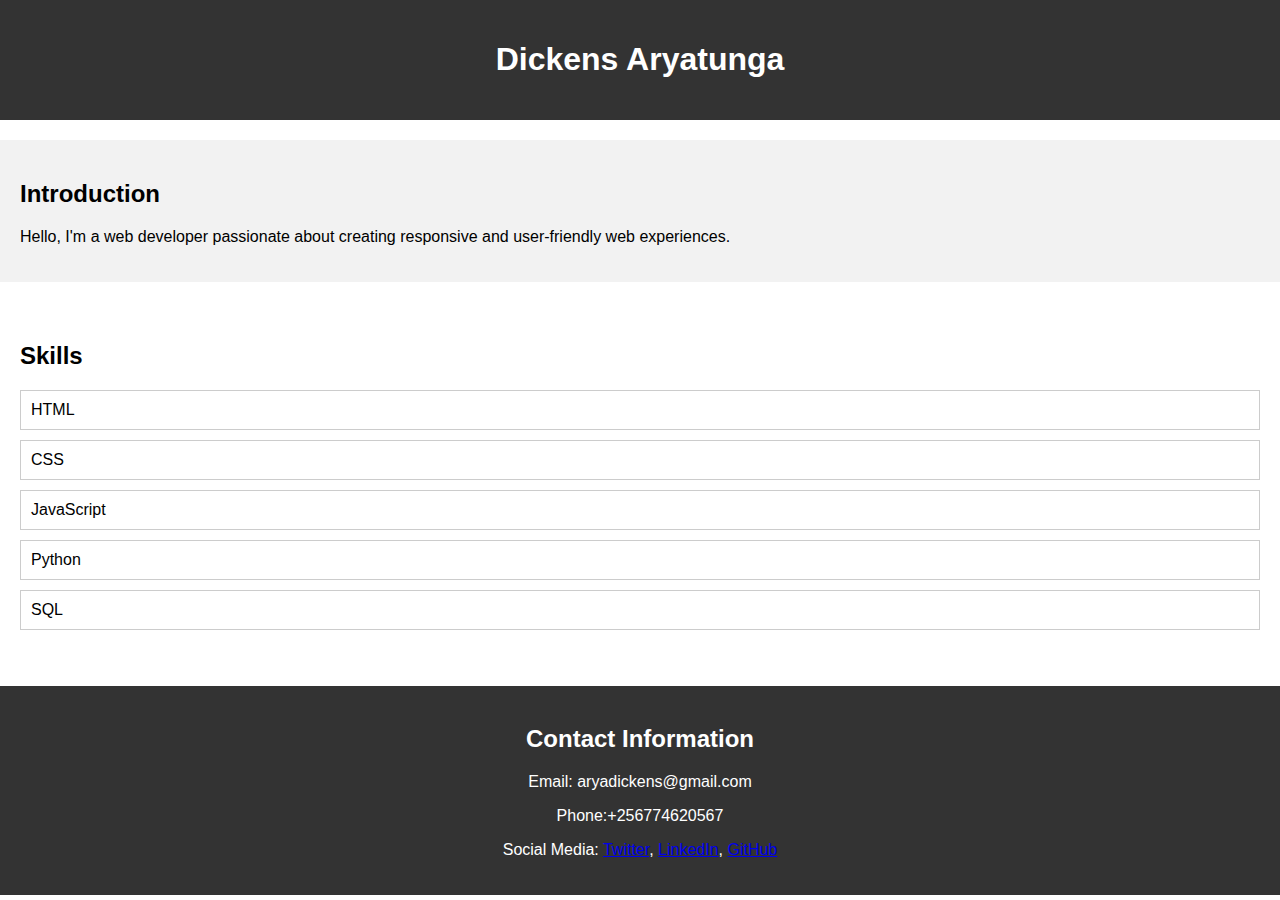
==== PLP_web_Assignment4/CSS_Margin_And_Padding_Features.html @ fb296bae "PLP Web technologies assignment4" ====
<!DOCTYPE html>
<html lang="en">
<head>
<meta charset="UTF-8">
<title>My Portfolio</title>
<link rel="stylesheet" href="assignment4.css">
</head>
<body>

<header>
  <h1>Dickens Aryatunga</h1>
</header>

<section class="introduction">
  <h2>Introduction</h2>
  <p>Hello, I'm a web developer passionate about creating responsive and user-friendly web experiences.</p>
</section>

<section class="skills">
  <h2>Skills</h2>
  <ul>
    <li>HTML</li>
    <li>CSS</li>
    <li>JavaScript</li>
    <li>Python</li>
    <li>SQL</li>
</ul>
</section>

<footer class="contact">
  <h2>Contact Information</h2>
  <p>Email: aryadickens@gmail.com</p>
  <P>Phone:+256774620567</P>
  <p>Social Media: <a href="#">Twitter</a>, <a href="#">LinkedIn</a>, <a href="#">GitHub</a></p>
</footer>

</body>
</html>
---- PLP_web_Assignment4/assignment4.css ----
body {
  font-family: Arial, sans-serif;
  margin: 0;
  padding: 0;
}

header {
  background-color: #333;
  padding: 20px;
  color: white;
  text-align: center;
}

.introduction {
  background-color: #f2f2f2;
  padding: 20px;
  margin: 20px 0;
}

.skills {
  padding: 20px;
  margin: 20px 0;
}

.skills ul {
  list-style: none;
  padding: 0;
}

.skills li {
  border: 1px solid #ccc;
  padding: 10px;
  margin-bottom: 10px;
}

.contact {
  background-color: #333;
  padding: 20px;
  color: white;
  text-align: center;
}

@media only screen and (max-width: 600px) {
  header, .introduction, .skills, .contact {
    padding: 10px;
  }
}
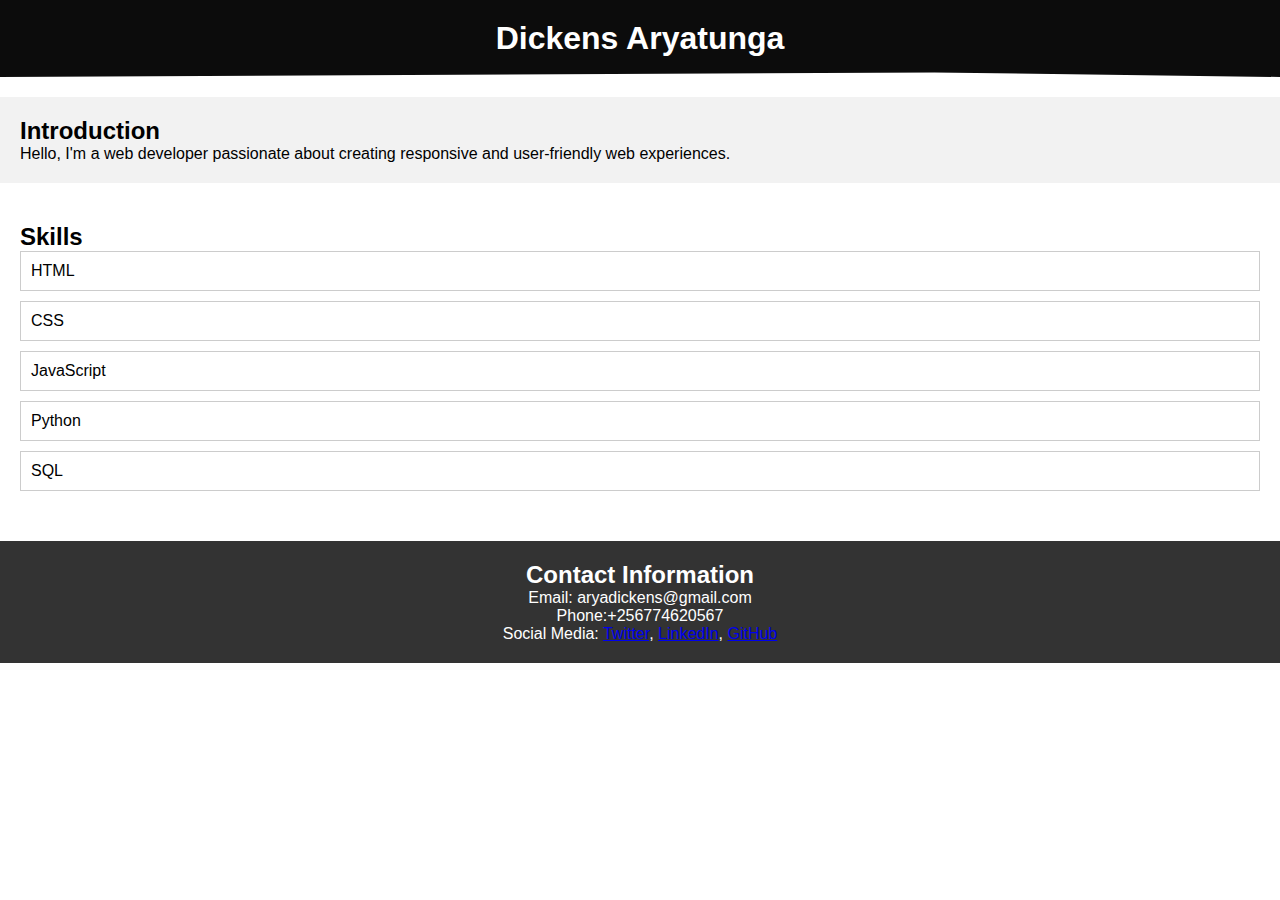
==== commit c727d7a6: "Assignment5_portfolio" ====
--- a/PLP_web_Assignment4/CSS_Margin_And_Padding_Features.html
+++ b/PLP_web_Assignment4/CSS_Margin_And_Padding_Features.html
@@ -1,38 +1,42 @@
 <!DOCTYPE html>
 <html lang="en">
+
 <head>
-<meta charset="UTF-8">
-<title>My Portfolio</title>
-<link rel="stylesheet" href="assignment4.css">
+  <meta charset="UTF-8">
+  <title>My Portfolio</title>
+  <link rel="stylesheet" href="assignment4.css">
+  <link rel="stylesheet" href="style.css">
 </head>
+
 <body>
 
-<header>
-  <h1>Dickens Aryatunga</h1>
-</header>
+  <header>
+    <h1>Dickens Aryatunga</h1>
+  </header>
 
-<section class="introduction">
-  <h2>Introduction</h2>
-  <p>Hello, I'm a web developer passionate about creating responsive and user-friendly web experiences.</p>
-</section>
+  <section class="introduction">
+    <h2>Introduction</h2>
+    <p>Hello, I'm a web developer passionate about creating responsive and user-friendly web experiences.</p>
+  </section>
 
-<section class="skills">
-  <h2>Skills</h2>
-  <ul>
-    <li>HTML</li>
-    <li>CSS</li>
-    <li>JavaScript</li>
-    <li>Python</li>
-    <li>SQL</li>
-</ul>
-</section>
+  <section class="skills">
+    <h2>Skills</h2>
+    <ul>
+      <li>HTML</li>
+      <li>CSS</li>
+      <li>JavaScript</li>
+      <li>Python</li>
+      <li>SQL</li>
+    </ul>
+  </section>
 
-<footer class="contact">
-  <h2>Contact Information</h2>
-  <p>Email: aryadickens@gmail.com</p>
-  <P>Phone:+256774620567</P>
-  <p>Social Media: <a href="#">Twitter</a>, <a href="#">LinkedIn</a>, <a href="#">GitHub</a></p>
-</footer>
+  <footer class="contact">
+    <h2>Contact Information</h2>
+    <p>Email: aryadickens@gmail.com</p>
+    <P>Phone:+256774620567</P>
+    <p>Social Media: <a href="#">Twitter</a>, <a href="#">LinkedIn</a>, <a href="#">GitHub</a></p>
+  </footer>
 
 </body>
-</html>
+
+</html>--- a/PLP_web_Assignment4/style.css
+++ b/PLP_web_Assignment4/style.css
@@ -0,0 +1,262 @@
+@import 'utilities.css';
+
+:root {
+    --primary: rgb(92, 53, 183);
+    --bgDark: rgb(12, 12, 12);
+    --white: rgb(250, 250, 250);
+    --secondary: rgb(0, 59, 50);
+    --bgLight: rgb(190, 181, 181);
+}
+
+* {
+    padding: 0;
+    margin: 0;
+    box-sizing: border-box;
+    -webkit-font-smoothing: antialiased;
+}
+
+header {
+    background-color: var(--bgDark);
+    clip-path: polygon(0 0, 100% 0, 100% 100%, 73% 94%, 0 100%);
+}
+
+header nav .left a {
+    color: var(--white);
+    text-decoration: none;
+    margin-right: 2rem;
+    text-transform: uppercase;
+    transition: all 0.2s ease;
+}
+
+header nav .left a:hover {
+    color: var(--primary);
+}
+
+header nav {
+    padding: 2rem 0;
+}
+
+header nav .logo {
+    margin-right: 3rem;
+}
+
+body {
+    font-family: 'Poppins', sans-serif;
+}
+
+.container {
+    max-width: 1152px;
+    padding: 0 15px;
+    margin: 0 auto;
+}
+
+.hero {
+    padding-top: 2rem;
+    padding-bottom: 3rem;
+    background-color: var(--bgDark);
+}
+
+.hero .left img {
+    width: 400px;
+}
+
+.hero .right {
+    color: var(--white);
+    margin-top: -7rem;
+}
+
+.hero .right h6 {
+    font-size: 1.6rem;
+    color: var(--primary);
+    margin-bottom: 0.5rem;
+}
+
+.hero .right h1 {
+    font-size: 4rem;
+    font-weight: 100;
+    line-height: 1.2;
+    margin-bottom: 2rem;
+}
+
+.hero .right h1 span {
+    color: var(--primary);
+}
+
+.hero .right p {
+    line-height: 1.9;
+    margin-bottom: 2rem;
+}
+
+.flex {
+    display: flex;
+}
+
+.items-centre {
+    align-items: center;
+}
+
+.justify-between {
+    justify-content: space-between;
+}
+
+.justify-center {
+    justify-content: center;
+}
+
+.justify-right {
+    justify-content: right;
+}
+
+.btn {
+    padding: 0.6rem 2rem;
+    font-size: 1rem;
+    font-weight: 600;
+    border: 2px solid transparent;
+    outline: none;
+    cursor: pointer;
+    text-transform: uppercase;
+    transition: all 0.2s ease;
+}
+
+.btn-primary {
+    background-color: var(--primary);
+    color: var(--secondary);
+    margin-top: -15rem;
+}
+
+.btn-primary:hover {
+    background: transparent;
+    border-color: var(--primary);
+    color: var(--primary);
+}
+
+.flex-1 {
+    flex: 1;
+}
+
+.btn-secondary {
+    background: transparent;
+    color: var(--primary);
+    border-color: var(--primary);
+}
+
+.btn-secondary:hover {
+    background: var(--primary);
+    color: var(--secondary);
+}
+
+section {
+    padding: 6rem;
+}
+
+section.about h1 {
+    margin-bottom: 1rem;
+    font-size: 1.6rem;
+    font-weight: 600;
+}
+
+section.about h1 span {
+    color: var(--primary);
+}
+
+section.about h3 {
+    font-size: 1rem;
+    margin-bottom: 1rem;
+    font-weight: 600;
+}
+
+section.about p {
+    font-family: 'Lato', sans-serif;
+    color: var(--secondary);
+    line-height: 1.9rem;
+    margin-bottom: 2rem;
+}
+
+section.about .socials {
+    display: flex;
+}
+
+section.about .socials a {
+    display: flex;
+    align-items: center;
+    justify-content: center;
+    width: 35px;
+    margin-right: 0.8rem;
+    border-radius: 50%;
+}
+
+section.about .socials a:hover {
+    background: var(--primary);
+}
+
+section.services {
+    background: rgb(17, 17, 17);
+}
+
+.services-head {
+    color: rgb(l0, 9, 9);
+    text-align: center;
+    margin-bottom: 1rem;
+    line-height: 0.5rem;
+    color: var(--primary);
+}
+
+.services-head+p {
+    color: var(--white);
+    font-family: 'Lato', sans-serif;
+    margin-bottom: 1rem;
+    text-align: center;
+    margin-bottom: 6rem;
+    font-weight: 400;
+}
+
+.card img {
+    width: 50px;
+    background: white;
+}
+
+.card-grid {
+    display: grid;
+    grid-template-columns: repeat (3, Ifr);
+    column-gap: 2 rem;
+}
+
+section.services .card-grid .card {
+    background: var(--white);
+    padding: 3rem 2rem;
+    position: relative;
+    text-align: center;
+    transition: all 0.2s ease;
+}
+
+section.services .card-grid .card img {
+    position: absolute;
+    top: -1.5rem;
+    left: 50%;
+    transform: translateX(-50%);
+    color: var();
+}
+
+section.services .card-grid .card h2 {
+    font-weight: 600;
+    font-size: 1.2rem;
+    margin-bottom: 0.5rem;
+}
+
+section.services .card-grid .card p {
+    font-family: 'Lato', sans-serif;
+    color: var(--secondary);
+    line-height: 1.6;
+}
+
+section.services .card-grid .card:hover {
+    background: var(--primary);
+}
+
+section.services .card-grid .card:hover h2 {
+    color: var(--white);
+}
+
+section.services .card-grid .card:hover p {
+    color: var(--white);
+}